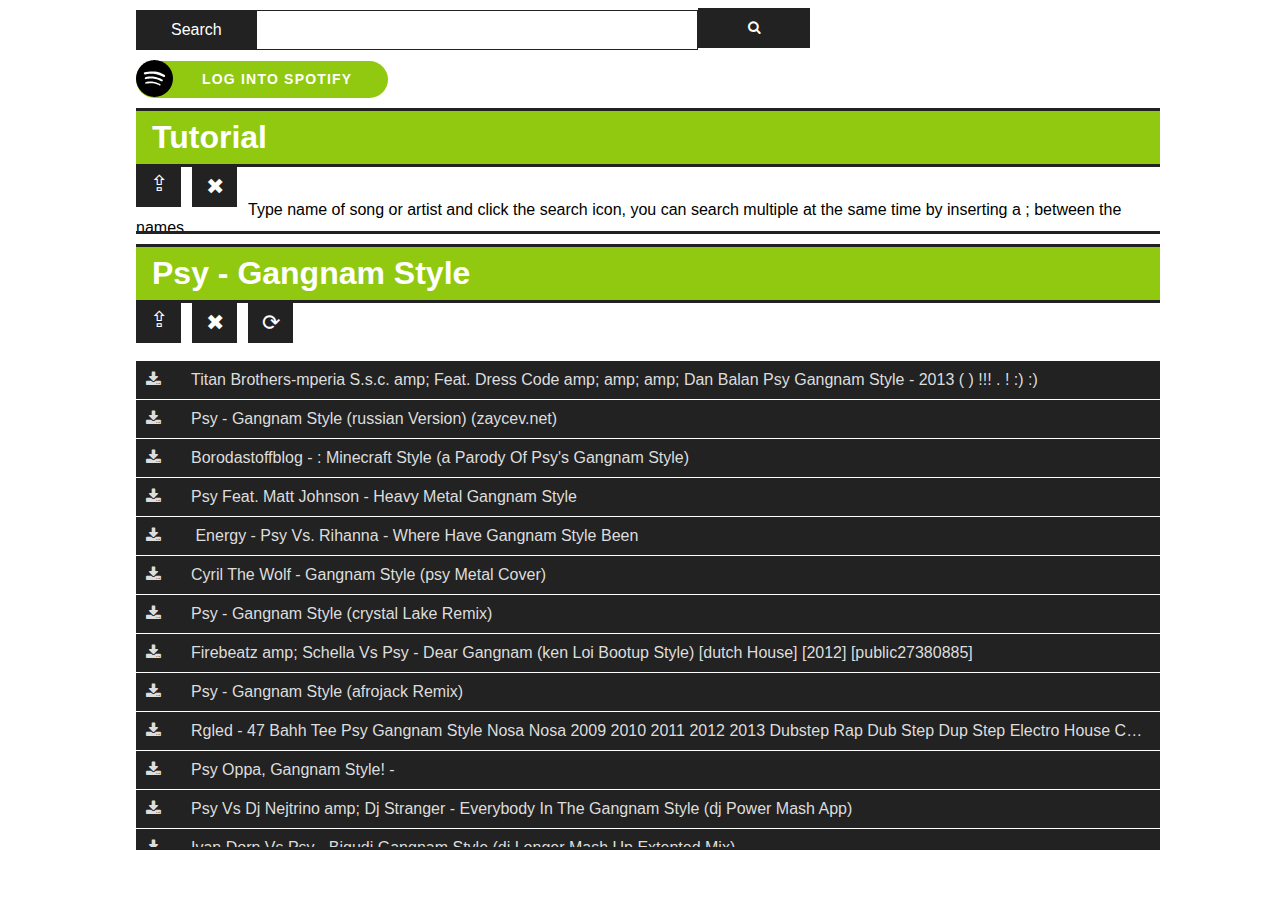
==== web/index.html @ 847aec2c "Testing 2" ====
<!DOCTYPE html>
<html>
<head>
	<meta charset="utf-8">
	<title></title>
	<link rel="stylesheet" type="text/css" href="main.css">
	<link rel="stylesheet" href="https://maxcdn.bootstrapcdn.com/font-awesome/4.5.0/css/font-awesome.min.css">
	<script type="text/javascript" src="https://code.jquery.com/jquery-2.2.0.min.js"></script>
	<script type="text/javascript" src="userDataSnippet.js"></script>
	<script type="text/javascript">
		function getData(form) {
			var songs = $('#searchInput').val().split(';');
			for(var i in songs) {
				if(!songs[i]) continue;
				var song = songs[i].replace(/[\s\.\&]/g,'_').toLowerCase();
				// var link = 'http://mp3clan.de/mp3/' + song + '.html';
				var page = 0;
				// console.log('GET FROM', link);
				$.post('getLinks.php',
					{
						query : song,
						page : page
					},
					function (result) {
						window.result = result;
						result = result.replace(/<\/h1>/, '</h1><button class="sectionControlls" onclick="$(\'.songsWrapper\').scrollTop(0);$(this).parent().toggleClass(\'minimized\');$(this).toggleClass(\'rot180\');"><span style="position: relative; top: -3px;">&#x21EA;</span></button>'+
															   '<button class="sectionControlls" onclick="$(this).parent().toggleClass(\'deleting\').fadeOut(1200, function (param){$(this).remove()})">&#x2716;</button>'+
															   '<button class="sectionControlls" onclick="reloadData(this, \''+song+'\')">&#x27F3;</button>'+
															   '<span class="clearfix"></span>')
										.replace(/(<a href=".*?">)/g, '$1<span class="fa fa-download"></span>')
										.replace(/amp;/g, '&');
						var element = '<div class="songsWrapper">' + result + '</div>';
						var index = crossref(result, $(element));
						element = $(element);
						element.find('a:eq('+index+')').css({
							backgroundColor: '#c41d1d'
						});
						$('#links').append(element);
						console.log('done');
						console.log(result);
					}
				);
			}
			return false;
		}
		function reloadData (element, song) {
			song = element.parentNode.getElementsByTagName('h1')[0].innerHTML;
			$.post('getLinks.php',
				{
					query : song,
					page : 0
				},
				function (result) {
					result = result.replace(/<\/h1>/, '</h1><button class="sectionControlls" onclick="$(\'.songsWrapper\').scrollTop(0);$(this).parent().toggleClass(\'minimized\');$(this).toggleClass(\'rot180\');"><span style="position: relative; top: -3px;">&#x21EA;</span></button>'+
														   '<button class="sectionControlls" onclick="$(this).parent().toggleClass(\'deleting\').fadeOut(1200, function (param){$(this).remove()})">&#x2716;</button>'+
														   '<button class="sectionControlls" onclick="reloadData(this, \''+song+'\')">&#x27F3;</button>'+
														   '<span class="clearfix"></span>')
									.replace(/(<a href=".*?">)/g, '$1<span class="fa fa-download"></span>')
									.replace(/amp;/g, '&');
					element = element.parentNode;
					$(element).html(result);

					var index = crossref(result, $(element).html());
					$(element).find('a:eq('+index+')').css({
						backgroundColor: '#c41d1d'
					});
					console.log('done');
					console.log(result);
				}
			);
		}

		function crossref(html, jElement) {
			var words = html.match(/<h1.*?">(.*?)<\/h1>/)[1].match(/\w+/g),
				links = html.match(/<a href=".*?<\/a>/g);
			var highest = {
				index : -1,
				value : -Infinity
			};
			for(var i in links) {
				var ref = links[i].match(/<a.*?">(.+?)<\/a>/)[1].match(/\w+/g);
				var count = 0;
				for(var j in words) {
					for(var k in ref) {
						count += words[j].toLowerCase() == ref[k].toLowerCase() ? 1 : -1;
					}
				}
				if(count > highest.value) {
					highest = {
						index : i,
						value : count
					}
				}
				console.log('Index ',i,'is',count);
			}
			console.log('Best : ', highest);
			return highest.index;
		}
		// FIRST SEARCH http://mp3clan.de/mp3_source.php?ser=eminem&page=0
		// SECOND SEARCH http://mp3clan.de/mp3_s2.php?ser=eminem&page=0
	</script>
</head>
<body>
	<section class="container">
		<form onsubmit="return getData(this)" method="get" accept-charset="utf-8">
			<div class="searchCombo">
				<span>Search</span>
				<input type="text" id="searchInput" class="search">
				<button type="submit"><span class="fa fa-search"></span></button>
			</div>
		</form>

		<button class="spotify" onclick="logMeIn()"><span><img src="spotify.svg"></span>LOG INTO SPOTIFY</button>
		<div>
			<ul class="spotifyPlaylists" style="display: none">
			</ul>
		</div>
		<div id="links">
			<div class="songsWrapper" style="height: 120px">
				<h1>Tutorial</h1>
				<button class="sectionControlls" onclick="$('.songsWrapper').scrollTop(0);$(this).parent().toggleClass('minimized');$(this).toggleClass('rot180');"><span style="position: relative; top: -3px;">&#x21EA;</span></button>
				<button class="sectionControlls" onclick="$(this).parent().toggleClass('deleting').fadeOut(1200, function (param){$(this).remove()})">&#x2716;</button><br/>
				<p>Type name of song or artist and click the search icon, you can search multiple at the same time by inserting a ; between the names</p>
			</div>
			<div class="songsWrapper"><h1 contenteditable="true">psy - gangnam style</h1><button class="sectionControlls" onclick="$('.songsWrapper').scrollTop(0);$(this).parent().toggleClass('minimized');$(this).toggleClass('rot180');"><span style="position: relative; top: -3px;">⇪</span></button><button class="sectionControlls" onclick="$(this).parent().toggleClass('deleting').fadeOut(1200, function (param){$(this).remove()})">✖</button><button class="sectionControlls" onclick="reloadData(this, 'psy_-_gangnam_style')">⟳</button><span class="clearfix"></span><br><a href="http://mp3clan.de/dl.php?type=get&amp;s=a8fab32e40bc84f58489050f7bd407d1&amp;tid=-56222501_217276460&amp;name=Titan_Brothers-mperia_S.s.c.____amp;___Feat._Dress_Code_______amp;______amp;____amp;__Dan_Balan_____Psy_Gangnam_Style_-___2013_(___)_____!!!_____.___!_____:)_:)"><span class="fa fa-download"></span>Titan Brothers-mperia S.s.c.    amp;   Feat. Dress Code       amp;      amp;    amp;  Dan Balan     Psy Gangnam Style -   2013 (   )     !!!     .   !     :) :)</a><a href="http://mp3clan.de/dl.php?type=get&amp;s=a8fab32e40bc84f58489050f7bd407d1&amp;tid=85980829_173368010&amp;name=Psy_-_Gangnam_Style_(russian_Version)_(zaycev.net)"><span class="fa fa-download"></span>Psy - Gangnam Style (russian Version) (zaycev.net)</a><a href="http://mp3clan.de/dl.php?type=get&amp;s=a8fab32e40bc84f58489050f7bd407d1&amp;tid=-25719102_180508401&amp;name=Borodastoffblog_-_:_Minecraft_Style_(a_Parody_Of_Psy's_Gangnam_Style)"><span class="fa fa-download"></span>Borodastoffblog - : Minecraft Style (a Parody Of Psy's Gangnam Style)</a><a href="http://mp3clan.de/dl.php?type=get&amp;s=a8fab32e40bc84f58489050f7bd407d1&amp;tid=-38793584_173005160&amp;name=Psy_Feat._Matt_Johnson_-_Heavy_Metal_Gangnam_Style"><span class="fa fa-download"></span>Psy Feat. Matt Johnson - Heavy Metal Gangnam Style</a><a href="http://mp3clan.de/dl.php?type=get&amp;s=a8fab32e40bc84f58489050f7bd407d1&amp;tid=-9693056_175958563&amp;name=_Energy_-_Psy_Vs._Rihanna_-_Where_Have_Gangnam_Style_Been_"><span class="fa fa-download"></span> Energy - Psy Vs. Rihanna - Where Have Gangnam Style Been </a><a href="http://mp3clan.de/dl.php?type=get&amp;s=a8fab32e40bc84f58489050f7bd407d1&amp;tid=3605665_163131126&amp;name=Cyril_The_Wolf_-_Gangnam_Style_(psy_Metal_Cover)"><span class="fa fa-download"></span>Cyril The Wolf - Gangnam Style (psy Metal Cover)</a><a href="http://mp3clan.de/dl.php?type=get&amp;s=a8fab32e40bc84f58489050f7bd407d1&amp;tid=441352_163251818&amp;name=Psy_-_Gangnam_Style_(crystal_Lake_Remix)"><span class="fa fa-download"></span>Psy - Gangnam Style (crystal Lake Remix)</a><a href="http://mp3clan.de/dl.php?type=get&amp;s=a8fab32e40bc84f58489050f7bd407d1&amp;tid=-27380885_167493015&amp;name=Firebeatz_amp;_Schella_Vs_Psy__-_Dear_Gangnam_(ken_Loi_Bootup_Style)_[dutch_House]_[2012]_[public27380885]"><span class="fa fa-download"></span>Firebeatz amp; Schella Vs Psy  - Dear Gangnam (ken Loi Bootup Style) [dutch House] [2012] [public27380885]</a><a href="http://mp3clan.de/dl.php?type=get&amp;s=a8fab32e40bc84f58489050f7bd407d1&amp;tid=14972788_194297506&amp;name=Psy_-_Gangnam_Style_(afrojack_Remix)"><span class="fa fa-download"></span>Psy - Gangnam Style (afrojack Remix)</a><a href="http://mp3clan.de/dl.php?type=get&amp;s=a8fab32e40bc84f58489050f7bd407d1&amp;tid=-47442238_200954492&amp;name=Rgled_-___________47_Bahh_Tee_Psy_Gangnam_Style_Nosa_Nosa__2009_2010_2011_2012_2013_Dubstep_Rap_Dub_Step_Dup_Step_____Electro_House_Complextro____Guf__-47__Bahh_Tee_"><span class="fa fa-download"></span>Rgled -           47 Bahh Tee Psy Gangnam Style Nosa Nosa  2009 2010 2011 2012 2013 Dubstep Rap Dub Step Dup Step     Electro House Complextro    Guf  -47  Bahh Tee </a><a href="http://mp3clan.de/dl.php?type=get&amp;s=a8fab32e40bc84f58489050f7bd407d1&amp;tid=109507850_171925524&amp;name=Psy__Oppa,_Gangnam_Style!_-__"><span class="fa fa-download"></span>Psy  Oppa, Gangnam Style! -  </a><a href="http://mp3clan.de/dl.php?type=get&amp;s=a8fab32e40bc84f58489050f7bd407d1&amp;tid=26456083_169050893&amp;name=Psy_Vs_Dj_Nejtrino_amp;_Dj_Stranger_-_Everybody_In_The_Gangnam_Style_(dj_Power_Mash_App)"><span class="fa fa-download"></span>Psy Vs Dj Nejtrino amp; Dj Stranger - Everybody In The Gangnam Style (dj Power Mash App)</a><a href="http://mp3clan.de/dl.php?type=get&amp;s=a8fab32e40bc84f58489050f7bd407d1&amp;tid=20733302_177593145&amp;name=Ivan_Dorn_Vs_Psy_-__Bigudi_Gangnam_Style_(dj_Longer_Mash_Up_Extented_Mix)"><span class="fa fa-download"></span>Ivan Dorn Vs Psy -  Bigudi Gangnam Style (dj Longer Mash Up Extented Mix)</a><a href="http://mp3clan.de/dl.php?type=get&amp;s=a8fab32e40bc84f58489050f7bd407d1&amp;tid=25730434_172422428&amp;name=David_Guetta__Psy_-_Love_Is_Gangnam_Style_(dj_Khatsukoff_Mush_Up_2012)"><span class="fa fa-download"></span>David Guetta  Psy - Love Is Gangnam Style (dj Khatsukoff Mush Up 2012)</a><a href="http://mp3clan.de/dl.php?type=get&amp;s=a8fab32e40bc84f58489050f7bd407d1&amp;tid=163614_168147024&amp;name=Buchatsky_amp;_Vasilkov_-_Jewish_Style_|_Official_Parody_To_Gangnam_Style_(psy)"><span class="fa fa-download"></span>Buchatsky amp; Vasilkov - Jewish Style | Official Parody To Gangnam Style (psy)</a><a href="http://mp3clan.de/dl.php?type=get&amp;s=a8fab32e40bc84f58489050f7bd407d1&amp;tid=-9693056_169895526&amp;name=_Energy_-_Psy_-_Gangnam_Style_(chris_Parker_Rmx)"><span class="fa fa-download"></span> Energy - Psy - Gangnam Style (chris Parker Rmx)</a><a href="http://mp3clan.de/dl.php?type=get&amp;s=a8fab32e40bc84f58489050f7bd407d1&amp;tid=451674_189633865&amp;name=Jayesslee_-_Gangnam_Style_-_Psy_(cover)"><span class="fa fa-download"></span>Jayesslee - Gangnam Style - Psy (cover)</a><a href="http://mp3clan.de/dl.php?type=get&amp;s=a8fab32e40bc84f58489050f7bd407d1&amp;tid=180553748_171956099&amp;name=Psy_-_Gangnam_Style_(dj_Grushevski__Misha_Zam_Bootleg_Radio_Edit)"><span class="fa fa-download"></span>Psy - Gangnam Style (dj Grushevski  Misha Zam Bootleg Radio Edit)</a><a href="http://mp3clan.de/dl.php?type=get&amp;s=a8fab32e40bc84f58489050f7bd407d1&amp;tid=8415704_170540948&amp;name=Dj_Antonio_Vs_Psy_-_Gangnam_Fire_Style_(extended_Mix)_Kharkov_Night"><span class="fa fa-download"></span>Dj Antonio Vs Psy - Gangnam Fire Style (extended Mix) Kharkov Night</a><a href="http://mp3clan.de/dl.php?type=get&amp;s=a8fab32e40bc84f58489050f7bd407d1&amp;tid=7354544_219818938&amp;name=__-_Psy_Gangnam_Style_Cover"><span class="fa fa-download"></span>  - Psy Gangnam Style Cover</a><a href="http://mp3clan.de/dl.php?type=get&amp;s=a8fab32e40bc84f58489050f7bd407d1&amp;tid=-45553868_178554133&amp;name=Psy_-_Oppa,gangnam_Style!(_)_!!!" style="background-color: rgb(196, 29, 29);"><span class="fa fa-download"></span>Psy - Oppa,gangnam Style!( ) !!!</a><a href="http://mp3clan.de/dl.php?type=get&amp;s=a8fab32e40bc84f58489050f7bd407d1&amp;tid=-23138673_167857203&amp;name=Caladrius_-_Caladrius_Style_(psy_-_Gangnam_Style_Cover)_(post-hardcore.ru)"><span class="fa fa-download"></span>Caladrius - Caladrius Style (psy - Gangnam Style Cover) (post-hardcore.ru)</a><a href="http://mp3clan.de/dl.php?type=get&amp;s=a8fab32e40bc84f58489050f7bd407d1&amp;tid=-24601277_193729593&amp;name=Psy_-_Gangnam_Style_(diplo_Remix)_(feat._Tyga_amp;_2_Chainz)"><span class="fa fa-download"></span>Psy - Gangnam Style (diplo Remix) (feat. Tyga amp; 2 Chainz)</a><a href="http://mp3clan.de/dl.php?type=get&amp;s=a8fab32e40bc84f58489050f7bd407d1&amp;tid=13298266_175835019&amp;name=K.rozhkov_-_Gangnam_Style(feat._Insane_Corpse)(psy_Cover)"><span class="fa fa-download"></span>K.rozhkov - Gangnam Style(feat. Insane Corpse)(psy Cover)</a><a href="http://mp3clan.de/dl.php?type=get&amp;s=a8fab32e40bc84f58489050f7bd407d1&amp;tid=3056294_169889849&amp;name=Psy_-_Gangnam_Style_(heretics_Darkness_Edit)"><span class="fa fa-download"></span>Psy - Gangnam Style (heretics Darkness Edit)</a><a href="http://mp3clan.de/dl.php?type=get&amp;s=a8fab32e40bc84f58489050f7bd407d1&amp;tid=14972788_165806960&amp;name=Psy_-_Gangnam_Style_(noc.v_Remix)"><span class="fa fa-download"></span>Psy - Gangnam Style (noc.v Remix)</a><a href="http://mp3clan.de/dl.php?type=get&amp;s=a8fab32e40bc84f58489050f7bd407d1&amp;tid=-32661799_172338535&amp;name=Psy_-_Gangnam_Style_(destan_Lee_Remix)"><span class="fa fa-download"></span>Psy - Gangnam Style (destan Lee Remix)</a><a href="http://mp3clan.de/dl.php?type=get&amp;s=a8fab32e40bc84f58489050f7bd407d1&amp;tid=-9693056_177625693&amp;name=Black2white_Vs._Psy_-_Gangnam_Style"><span class="fa fa-download"></span>Black2white Vs. Psy - Gangnam Style</a><a href="http://mp3clan.de/dl.php?type=get&amp;s=a8fab32e40bc84f58489050f7bd407d1&amp;tid=10279503_169676126&amp;name=Psy_-_Gangnam_Style_(ximio_Remix)"><span class="fa fa-download"></span>Psy - Gangnam Style (ximio Remix)</a></div>
		</div>
		<!-- auto download <iframe src="link"></iframe> -->
	</section>
</body>
</html>
---- web/main.css ----
html, body {
	width: 100%;
}

body * {
	font-family: Tahoma,Verdana,Segoe,sans-serif;
}

textarea, input, button { outline: none; }

ul {
	list-style: none;
	margin: -28px 50px 15px 50px;
	padding: 19px 0px 0px 0px;
	background-color: black;
	width: 510px;
	max-height: 300px;
	overflow: scroll;
}

ul li {
	border-bottom: 1px solid gray;
	padding: 16px 40px;
	color: white;
	cursor: pointer;
}

.container {
	width: 80%;
	min-width: 671px;
	margin: auto;
}

#links a{
	/*display: inline-block;*/
	color: #ddd;
	display: block;
	font-style: none;
	overflow: hidden;
	padding: 10px;
	margin-bottom: 1px;
	text-decoration: none;
	text-overflow: ellipsis;
	white-space: nowrap;
}

.searchCombo span{
	background-color: #222;
	color: white;
	display: inline-block;
	height: 30px;
	line-height: 30px;
	padding: 5px 35px;
}
.searchCombo input {
    border: 1px solid #222;
    height: 28px;
    padding: 5px 15px;
    left: -5px;
    width: 410px;
    font-size: 1.4em;
    line-height: 0px;
    position: relative;
    top: 2px;
    margin-right: -10px;
}
.searchCombo button {
	background-color: #222;
	color: white;
	display: inline-block;
	height: 40px;
	line-height: 35px;
	padding: 0px 15px;
	border: none;
	position: relative;
	top: -3px;
	cursor: pointer;
}
.songsWrapper {
	border-top: 3px solid #222;
	border-bottom: 3px solid #222;
	overflow: scroll;
	overflow-x: hidden;
	transition: height .7s ease-in-out;
	height: 600px;
	margin-bottom: 10px;
}
.songsWrapper h1 {
	display: inline-block;
	margin: 0px;
	padding: 8px 16px;
	text-transform: capitalize;
	border: none;
	border-bottom: 3px solid #222;
	font-size: 2em;
	width: 100%;
	background-color: #91C910;
	color: white;
}
.songsWrapper a {
	background-color: #222;
	color: white;
}
.songsWrapper a span {
	margin-right: 30px;
}


.sectionControlls {
	background-color: #222;
	/* border-radius: 50%; */
	border: none;
	color: white;
	font-size: 22px;
	margin: 0px 11px 0px 0px;
	height: 40px;
	width: 45px;
	transition: transform .4s ease-in-out;
	border-bottom-left-radius: 0%;
	border-bottom-right-radius: 0%;
	float: left;
}

.minimized {
	height: 98px;
	overflow: hidden;
}
.rot180 {
	transform: rotateZ(180deg);
}
.deleting {
	height: 0px;
}


.spotify span {
	display: inline-block;
	width: 10px;
	height: 10px;
	overflow: visible;
	position: relative;
	top: -14px;
	left: -61px;
}
.spotify img {
	height: 37px;
	position: absolute;
}
.spotify {
	position: relative;
	z-index: 10;
	-webkit-transition: background-color .15s ease,border-color .15s ease,color .15s ease;
	-webkit-user-select: none;
	background-color: #91c910;
	background-image: none;
	border-radius: 500px;
	border-width: 0;
	border: 1px solid transparent;
	color: #FFF;
	cursor: pointer;
	display: inline-block;
	font-size: 14px;
	font-weight: 600;
	letter-spacing: 1.2px;
	line-height: 1.5;
	margin: 10px 10px 10px 0px;
	padding: 7px 35px 7px 55px;
	text-align: center;
	text-transform: uppercase;
	touch-action: manipulation;
	transition: background-color .15s ease,border-color .15s ease,color .15s ease;
	user-select: none;
	vertical-align: middle;
	white-space: normal;
}

.clearfix {
  clear: both;
  display: block;
  overflow: auto;
  zoom: 1;
}
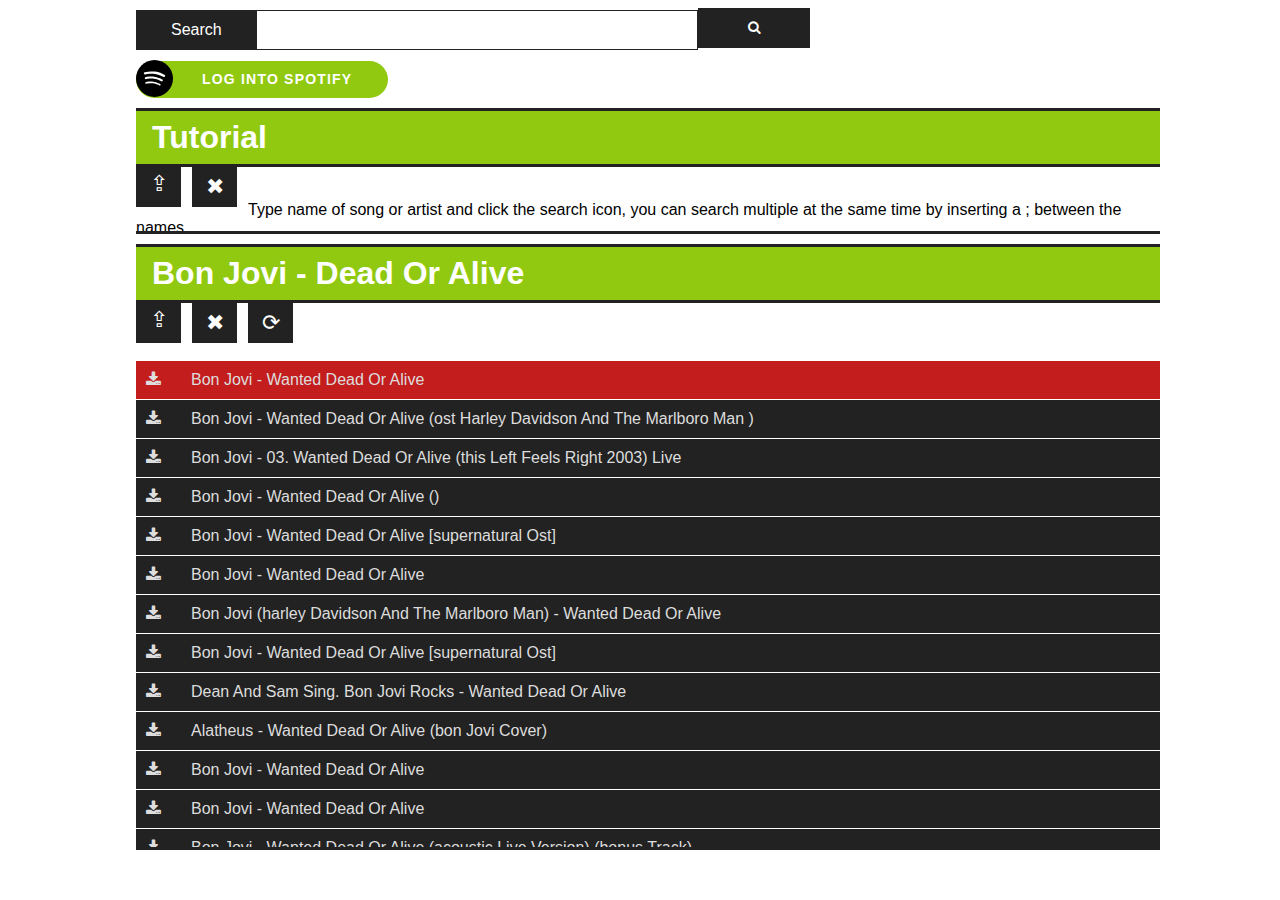
==== commit 9516fb46: "Stable" ====
--- a/web/index.html
+++ b/web/index.html
@@ -122,7 +122,7 @@
 				<button class="sectionControlls" onclick="$(this).parent().toggleClass('deleting').fadeOut(1200, function (param){$(this).remove()})">&#x2716;</button><br/>
 				<p>Type name of song or artist and click the search icon, you can search multiple at the same time by inserting a ; between the names</p>
 			</div>
-			<div class="songsWrapper"><h1 contenteditable="true">psy - gangnam style</h1><button class="sectionControlls" onclick="$('.songsWrapper').scrollTop(0);$(this).parent().toggleClass('minimized');$(this).toggleClass('rot180');"><span style="position: relative; top: -3px;">⇪</span></button><button class="sectionControlls" onclick="$(this).parent().toggleClass('deleting').fadeOut(1200, function (param){$(this).remove()})">✖</button><button class="sectionControlls" onclick="reloadData(this, 'psy_-_gangnam_style')">⟳</button><span class="clearfix"></span><br><a href="http://mp3clan.de/dl.php?type=get&amp;s=a8fab32e40bc84f58489050f7bd407d1&amp;tid=-56222501_217276460&amp;name=Titan_Brothers-mperia_S.s.c.____amp;___Feat._Dress_Code_______amp;______amp;____amp;__Dan_Balan_____Psy_Gangnam_Style_-___2013_(___)_____!!!_____.___!_____:)_:)"><span class="fa fa-download"></span>Titan Brothers-mperia S.s.c.    amp;   Feat. Dress Code       amp;      amp;    amp;  Dan Balan     Psy Gangnam Style -   2013 (   )     !!!     .   !     :) :)</a><a href="http://mp3clan.de/dl.php?type=get&amp;s=a8fab32e40bc84f58489050f7bd407d1&amp;tid=85980829_173368010&amp;name=Psy_-_Gangnam_Style_(russian_Version)_(zaycev.net)"><span class="fa fa-download"></span>Psy - Gangnam Style (russian Version) (zaycev.net)</a><a href="http://mp3clan.de/dl.php?type=get&amp;s=a8fab32e40bc84f58489050f7bd407d1&amp;tid=-25719102_180508401&amp;name=Borodastoffblog_-_:_Minecraft_Style_(a_Parody_Of_Psy's_Gangnam_Style)"><span class="fa fa-download"></span>Borodastoffblog - : Minecraft Style (a Parody Of Psy's Gangnam Style)</a><a href="http://mp3clan.de/dl.php?type=get&amp;s=a8fab32e40bc84f58489050f7bd407d1&amp;tid=-38793584_173005160&amp;name=Psy_Feat._Matt_Johnson_-_Heavy_Metal_Gangnam_Style"><span class="fa fa-download"></span>Psy Feat. Matt Johnson - Heavy Metal Gangnam Style</a><a href="http://mp3clan.de/dl.php?type=get&amp;s=a8fab32e40bc84f58489050f7bd407d1&amp;tid=-9693056_175958563&amp;name=_Energy_-_Psy_Vs._Rihanna_-_Where_Have_Gangnam_Style_Been_"><span class="fa fa-download"></span> Energy - Psy Vs. Rihanna - Where Have Gangnam Style Been </a><a href="http://mp3clan.de/dl.php?type=get&amp;s=a8fab32e40bc84f58489050f7bd407d1&amp;tid=3605665_163131126&amp;name=Cyril_The_Wolf_-_Gangnam_Style_(psy_Metal_Cover)"><span class="fa fa-download"></span>Cyril The Wolf - Gangnam Style (psy Metal Cover)</a><a href="http://mp3clan.de/dl.php?type=get&amp;s=a8fab32e40bc84f58489050f7bd407d1&amp;tid=441352_163251818&amp;name=Psy_-_Gangnam_Style_(crystal_Lake_Remix)"><span class="fa fa-download"></span>Psy - Gangnam Style (crystal Lake Remix)</a><a href="http://mp3clan.de/dl.php?type=get&amp;s=a8fab32e40bc84f58489050f7bd407d1&amp;tid=-27380885_167493015&amp;name=Firebeatz_amp;_Schella_Vs_Psy__-_Dear_Gangnam_(ken_Loi_Bootup_Style)_[dutch_House]_[2012]_[public27380885]"><span class="fa fa-download"></span>Firebeatz amp; Schella Vs Psy  - Dear Gangnam (ken Loi Bootup Style) [dutch House] [2012] [public27380885]</a><a href="http://mp3clan.de/dl.php?type=get&amp;s=a8fab32e40bc84f58489050f7bd407d1&amp;tid=14972788_194297506&amp;name=Psy_-_Gangnam_Style_(afrojack_Remix)"><span class="fa fa-download"></span>Psy - Gangnam Style (afrojack Remix)</a><a href="http://mp3clan.de/dl.php?type=get&amp;s=a8fab32e40bc84f58489050f7bd407d1&amp;tid=-47442238_200954492&amp;name=Rgled_-___________47_Bahh_Tee_Psy_Gangnam_Style_Nosa_Nosa__2009_2010_2011_2012_2013_Dubstep_Rap_Dub_Step_Dup_Step_____Electro_House_Complextro____Guf__-47__Bahh_Tee_"><span class="fa fa-download"></span>Rgled -           47 Bahh Tee Psy Gangnam Style Nosa Nosa  2009 2010 2011 2012 2013 Dubstep Rap Dub Step Dup Step     Electro House Complextro    Guf  -47  Bahh Tee </a><a href="http://mp3clan.de/dl.php?type=get&amp;s=a8fab32e40bc84f58489050f7bd407d1&amp;tid=109507850_171925524&amp;name=Psy__Oppa,_Gangnam_Style!_-__"><span class="fa fa-download"></span>Psy  Oppa, Gangnam Style! -  </a><a href="http://mp3clan.de/dl.php?type=get&amp;s=a8fab32e40bc84f58489050f7bd407d1&amp;tid=26456083_169050893&amp;name=Psy_Vs_Dj_Nejtrino_amp;_Dj_Stranger_-_Everybody_In_The_Gangnam_Style_(dj_Power_Mash_App)"><span class="fa fa-download"></span>Psy Vs Dj Nejtrino amp; Dj Stranger - Everybody In The Gangnam Style (dj Power Mash App)</a><a href="http://mp3clan.de/dl.php?type=get&amp;s=a8fab32e40bc84f58489050f7bd407d1&amp;tid=20733302_177593145&amp;name=Ivan_Dorn_Vs_Psy_-__Bigudi_Gangnam_Style_(dj_Longer_Mash_Up_Extented_Mix)"><span class="fa fa-download"></span>Ivan Dorn Vs Psy -  Bigudi Gangnam Style (dj Longer Mash Up Extented Mix)</a><a href="http://mp3clan.de/dl.php?type=get&amp;s=a8fab32e40bc84f58489050f7bd407d1&amp;tid=25730434_172422428&amp;name=David_Guetta__Psy_-_Love_Is_Gangnam_Style_(dj_Khatsukoff_Mush_Up_2012)"><span class="fa fa-download"></span>David Guetta  Psy - Love Is Gangnam Style (dj Khatsukoff Mush Up 2012)</a><a href="http://mp3clan.de/dl.php?type=get&amp;s=a8fab32e40bc84f58489050f7bd407d1&amp;tid=163614_168147024&amp;name=Buchatsky_amp;_Vasilkov_-_Jewish_Style_|_Official_Parody_To_Gangnam_Style_(psy)"><span class="fa fa-download"></span>Buchatsky amp; Vasilkov - Jewish Style | Official Parody To Gangnam Style (psy)</a><a href="http://mp3clan.de/dl.php?type=get&amp;s=a8fab32e40bc84f58489050f7bd407d1&amp;tid=-9693056_169895526&amp;name=_Energy_-_Psy_-_Gangnam_Style_(chris_Parker_Rmx)"><span class="fa fa-download"></span> Energy - Psy - Gangnam Style (chris Parker Rmx)</a><a href="http://mp3clan.de/dl.php?type=get&amp;s=a8fab32e40bc84f58489050f7bd407d1&amp;tid=451674_189633865&amp;name=Jayesslee_-_Gangnam_Style_-_Psy_(cover)"><span class="fa fa-download"></span>Jayesslee - Gangnam Style - Psy (cover)</a><a href="http://mp3clan.de/dl.php?type=get&amp;s=a8fab32e40bc84f58489050f7bd407d1&amp;tid=180553748_171956099&amp;name=Psy_-_Gangnam_Style_(dj_Grushevski__Misha_Zam_Bootleg_Radio_Edit)"><span class="fa fa-download"></span>Psy - Gangnam Style (dj Grushevski  Misha Zam Bootleg Radio Edit)</a><a href="http://mp3clan.de/dl.php?type=get&amp;s=a8fab32e40bc84f58489050f7bd407d1&amp;tid=8415704_170540948&amp;name=Dj_Antonio_Vs_Psy_-_Gangnam_Fire_Style_(extended_Mix)_Kharkov_Night"><span class="fa fa-download"></span>Dj Antonio Vs Psy - Gangnam Fire Style (extended Mix) Kharkov Night</a><a href="http://mp3clan.de/dl.php?type=get&amp;s=a8fab32e40bc84f58489050f7bd407d1&amp;tid=7354544_219818938&amp;name=__-_Psy_Gangnam_Style_Cover"><span class="fa fa-download"></span>  - Psy Gangnam Style Cover</a><a href="http://mp3clan.de/dl.php?type=get&amp;s=a8fab32e40bc84f58489050f7bd407d1&amp;tid=-45553868_178554133&amp;name=Psy_-_Oppa,gangnam_Style!(_)_!!!" style="background-color: rgb(196, 29, 29);"><span class="fa fa-download"></span>Psy - Oppa,gangnam Style!( ) !!!</a><a href="http://mp3clan.de/dl.php?type=get&amp;s=a8fab32e40bc84f58489050f7bd407d1&amp;tid=-23138673_167857203&amp;name=Caladrius_-_Caladrius_Style_(psy_-_Gangnam_Style_Cover)_(post-hardcore.ru)"><span class="fa fa-download"></span>Caladrius - Caladrius Style (psy - Gangnam Style Cover) (post-hardcore.ru)</a><a href="http://mp3clan.de/dl.php?type=get&amp;s=a8fab32e40bc84f58489050f7bd407d1&amp;tid=-24601277_193729593&amp;name=Psy_-_Gangnam_Style_(diplo_Remix)_(feat._Tyga_amp;_2_Chainz)"><span class="fa fa-download"></span>Psy - Gangnam Style (diplo Remix) (feat. Tyga amp; 2 Chainz)</a><a href="http://mp3clan.de/dl.php?type=get&amp;s=a8fab32e40bc84f58489050f7bd407d1&amp;tid=13298266_175835019&amp;name=K.rozhkov_-_Gangnam_Style(feat._Insane_Corpse)(psy_Cover)"><span class="fa fa-download"></span>K.rozhkov - Gangnam Style(feat. Insane Corpse)(psy Cover)</a><a href="http://mp3clan.de/dl.php?type=get&amp;s=a8fab32e40bc84f58489050f7bd407d1&amp;tid=3056294_169889849&amp;name=Psy_-_Gangnam_Style_(heretics_Darkness_Edit)"><span class="fa fa-download"></span>Psy - Gangnam Style (heretics Darkness Edit)</a><a href="http://mp3clan.de/dl.php?type=get&amp;s=a8fab32e40bc84f58489050f7bd407d1&amp;tid=14972788_165806960&amp;name=Psy_-_Gangnam_Style_(noc.v_Remix)"><span class="fa fa-download"></span>Psy - Gangnam Style (noc.v Remix)</a><a href="http://mp3clan.de/dl.php?type=get&amp;s=a8fab32e40bc84f58489050f7bd407d1&amp;tid=-32661799_172338535&amp;name=Psy_-_Gangnam_Style_(destan_Lee_Remix)"><span class="fa fa-download"></span>Psy - Gangnam Style (destan Lee Remix)</a><a href="http://mp3clan.de/dl.php?type=get&amp;s=a8fab32e40bc84f58489050f7bd407d1&amp;tid=-9693056_177625693&amp;name=Black2white_Vs._Psy_-_Gangnam_Style"><span class="fa fa-download"></span>Black2white Vs. Psy - Gangnam Style</a><a href="http://mp3clan.de/dl.php?type=get&amp;s=a8fab32e40bc84f58489050f7bd407d1&amp;tid=10279503_169676126&amp;name=Psy_-_Gangnam_Style_(ximio_Remix)"><span class="fa fa-download"></span>Psy - Gangnam Style (ximio Remix)</a></div>
+			<div class="songsWrapper"><h1 contenteditable="true">bon jovi - dead or alive</h1><button class="sectionControlls" onclick="$('.songsWrapper').scrollTop(0);$(this).parent().toggleClass('minimized');$(this).toggleClass('rot180');"><span style="position: relative; top: -3px;">⇪</span></button><button class="sectionControlls" onclick="$(this).parent().toggleClass('deleting').fadeOut(1200, function (param){$(this).remove()})">✖</button><button class="sectionControlls" onclick="reloadData(this, 'bon_jovi_-_dead_or_alive')">⟳</button><span class="clearfix"></span><br><a href="http://mp3clan.de/dl.php?type=get&amp;s=a8fab32e40bc84f58489050f7bd407d1&amp;tid=59163378_88629898&amp;name=Bon_Jovi_-_Wanted_Dead_Or_Alive" style="background-color: rgb(196, 29, 29);"><span class="fa fa-download"></span>Bon Jovi - Wanted Dead Or Alive</a><a href="http://mp3clan.de/dl.php?type=get&amp;s=a8fab32e40bc84f58489050f7bd407d1&amp;tid=46372322_100189260&amp;name=Bon_Jovi_-_Wanted_Dead_Or_Alive_(ost_Harley_Davidson_And_The_Marlboro_Man_____)"><span class="fa fa-download"></span>Bon Jovi - Wanted Dead Or Alive (ost Harley Davidson And The Marlboro Man     )</a><a href="http://mp3clan.de/dl.php?type=get&amp;s=a8fab32e40bc84f58489050f7bd407d1&amp;tid=59985207_81404107&amp;name=Bon_Jovi_-_03._Wanted_Dead_Or_Alive_(this_Left_Feels_Right_2003)_Live"><span class="fa fa-download"></span>Bon Jovi - 03. Wanted Dead Or Alive (this Left Feels Right 2003) Live</a><a href="http://mp3clan.de/dl.php?type=get&amp;s=a8fab32e40bc84f58489050f7bd407d1&amp;tid=9494739_116532210&amp;name=Bon_Jovi_-_Wanted_Dead_Or_Alive_()"><span class="fa fa-download"></span>Bon Jovi - Wanted Dead Or Alive ()</a><a href="http://mp3clan.de/dl.php?type=get&amp;s=a8fab32e40bc84f58489050f7bd407d1&amp;tid=9719491_134325224&amp;name=Bon_Jovi_-_Wanted_Dead_Or_Alive_[supernatural_Ost]"><span class="fa fa-download"></span>Bon Jovi - Wanted Dead Or Alive [supernatural Ost]</a><a href="http://mp3clan.de/dl.php?type=get&amp;s=a8fab32e40bc84f58489050f7bd407d1&amp;tid=103327440_113914871&amp;name=Bon_Jovi_-_Wanted_Dead_Or_Alive"><span class="fa fa-download"></span>Bon Jovi - Wanted Dead Or Alive</a><a href="http://mp3clan.de/dl.php?type=get&amp;s=a8fab32e40bc84f58489050f7bd407d1&amp;tid=1705105_106379691&amp;name=Bon_Jovi_(harley_Davidson_And_The_Marlboro_Man)_-_Wanted_Dead_Or_Alive"><span class="fa fa-download"></span>Bon Jovi (harley Davidson And The Marlboro Man) - Wanted Dead Or Alive</a><a href="http://mp3clan.de/dl.php?type=get&amp;s=a8fab32e40bc84f58489050f7bd407d1&amp;tid=44063968_100153452&amp;name=Bon_Jovi_-_Wanted_Dead_Or_Alive_[supernatural_Ost]"><span class="fa fa-download"></span>Bon Jovi - Wanted Dead Or Alive [supernatural Ost]</a><a href="http://mp3clan.de/dl.php?type=get&amp;s=a8fab32e40bc84f58489050f7bd407d1&amp;tid=222970315_305600989&amp;name=Dean_And_Sam_Sing._Bon_Jovi_Rocks_-_Wanted_Dead_Or_Alive_"><span class="fa fa-download"></span>Dean And Sam Sing. Bon Jovi Rocks - Wanted Dead Or Alive </a><a href="http://mp3clan.de/dl.php?type=get&amp;s=a8fab32e40bc84f58489050f7bd407d1&amp;tid=5697747_173145846&amp;name=Alatheus_-_Wanted_Dead_Or_Alive_(bon_Jovi_Cover)"><span class="fa fa-download"></span>Alatheus - Wanted Dead Or Alive (bon Jovi Cover)</a><a href="http://mp3clan.de/dl.php?type=get&amp;s=a8fab32e40bc84f58489050f7bd407d1&amp;tid=301576318_385397790&amp;name=Bon_Jovi_-_Wanted_Dead_Or_Alive"><span class="fa fa-download"></span>Bon Jovi - Wanted Dead Or Alive</a><a href="http://mp3clan.de/dl.php?type=get&amp;s=a8fab32e40bc84f58489050f7bd407d1&amp;tid=165748014_213638854&amp;name=Bon_Jovi_-_Wanted_Dead_Or_Alive"><span class="fa fa-download"></span>Bon Jovi - Wanted Dead Or Alive</a><a href="http://mp3clan.de/dl.php?type=get&amp;s=a8fab32e40bc84f58489050f7bd407d1&amp;tid=-19210919_169617858&amp;name=Bon_Jovi_-_Wanted_Dead_Or_Alive_(acoustic_Live_Version)_(bonus_Track)"><span class="fa fa-download"></span>Bon Jovi - Wanted Dead Or Alive (acoustic Live Version) (bonus Track)</a><a href="http://mp3clan.de/dl.php?type=get&amp;s=a8fab32e40bc84f58489050f7bd407d1&amp;tid=-24869343_268144677&amp;name=Smith_&amp;_Myers_-_Dead_Or_Alive_(bon_Jovi)_(acoustic_Cover)"><span class="fa fa-download"></span>Smith &amp; Myers - Dead Or Alive (bon Jovi) (acoustic Cover)</a><a href="http://mp3clan.de/dl.php?type=get&amp;s=a8fab32e40bc84f58489050f7bd407d1&amp;tid=-13911977_68475100&amp;name=Bon_Jovi_-_Wanted_Dead_Or_Alive_(___)"><span class="fa fa-download"></span>Bon Jovi - Wanted Dead Or Alive (   )</a><a href="http://mp3clan.de/dl.php?type=get&amp;s=a8fab32e40bc84f58489050f7bd407d1&amp;tid=156361987_151638426&amp;name=Bon_Jovi_-_Wanted_Dead_Or_Alive_(_____)"><span class="fa fa-download"></span>Bon Jovi - Wanted Dead Or Alive (     )</a><a href="http://mp3clan.de/dl.php?type=get&amp;s=a8fab32e40bc84f58489050f7bd407d1&amp;tid=151820489_268792224&amp;name=Smith_&amp;_Myers_-_Wanted_Dead_Or_Alive_(bon_Jovi_Cover)"><span class="fa fa-download"></span>Smith &amp; Myers - Wanted Dead Or Alive (bon Jovi Cover)</a><a href="http://mp3clan.de/dl.php?type=get&amp;s=a8fab32e40bc84f58489050f7bd407d1&amp;tid=37126138_79861617&amp;name=Bon_Jovi_-_Wanted_Dead_Or_Alive_(ost_Harley_Davidson_And_Cowboy_Marlboro)"><span class="fa fa-download"></span>Bon Jovi - Wanted Dead Or Alive (ost Harley Davidson And Cowboy Marlboro)</a><a href="http://mp3clan.de/dl.php?type=get&amp;s=a8fab32e40bc84f58489050f7bd407d1&amp;tid=7915024_165477279&amp;name=Bon_Jovi_-_Wanted_Dead_Or_Alive_(2003_-_This_Left_Feels_Right)"><span class="fa fa-download"></span>Bon Jovi - Wanted Dead Or Alive (2003 - This Left Feels Right)</a><a href="http://mp3clan.de/dl.php?type=get&amp;s=a8fab32e40bc84f58489050f7bd407d1&amp;tid=1481321_110939558&amp;name=Bon_Jovi_-_Wanted_Dead_Or_Alive_(ver_2)"><span class="fa fa-download"></span>Bon Jovi - Wanted Dead Or Alive (ver 2)</a><a href="http://mp3clan.de/dl.php?type=get&amp;s=a8fab32e40bc84f58489050f7bd407d1&amp;tid=-52050768_200359433&amp;name=Bon_Jovi_-_Wanted_Dead_Or_Alive"><span class="fa fa-download"></span>Bon Jovi - Wanted Dead Or Alive</a><a href="http://mp3clan.de/dl.php?type=get&amp;s=a8fab32e40bc84f58489050f7bd407d1&amp;tid=193867410_181188869&amp;name=Chris_Daugthry_-_Wanted_Dead_Or_Alive_(bon_Jovi)"><span class="fa fa-download"></span>Chris Daugthry - Wanted Dead Or Alive (bon Jovi)</a><a href="http://mp3clan.de/dl.php?type=get&amp;s=a8fab32e40bc84f58489050f7bd407d1&amp;tid=183161363_174131242&amp;name=Bon_Jovi__-_Wanted_Dead_Or_Alive_(cut)"><span class="fa fa-download"></span>Bon Jovi  - Wanted Dead Or Alive (cut)</a><a href="http://mp3clan.de/dl.php?type=get&amp;s=a8fab32e40bc84f58489050f7bd407d1&amp;tid=-39105891_250449515&amp;name=Bon_Jovi_-_Wanted_Dead_Or_Alive_()"><span class="fa fa-download"></span>Bon Jovi - Wanted Dead Or Alive ()</a><a href="http://mp3clan.de/dl.php?type=get&amp;s=a8fab32e40bc84f58489050f7bd407d1&amp;tid=758414_83646559&amp;name=3_Doors_Down_-_Wanted_Dead_Or_Alive_Live_(bon_Jovi_Cover)"><span class="fa fa-download"></span>3 Doors Down - Wanted Dead Or Alive Live (bon Jovi Cover)</a><a href="http://mp3clan.de/dl.php?type=get&amp;s=a8fab32e40bc84f58489050f7bd407d1&amp;tid=172176165_211789773&amp;name=__-_Wanted_Dead_Or_Alive_(bon_Jovi_Cover)"><span class="fa fa-download"></span>  - Wanted Dead Or Alive (bon Jovi Cover)</a><a href="http://mp3clan.de/dl.php?type=get&amp;s=a8fab32e40bc84f58489050f7bd407d1&amp;tid=-11623_158446032&amp;name=Jon_Bon_Jovi_&amp;_Friends_(starland_Ballroom_-_Sayreville_Nj_-_01-27-11)_-_Wanted_Dead_Or_Alive_"><span class="fa fa-download"></span>Jon Bon Jovi &amp; Friends (starland Ballroom - Sayreville Nj - 01-27-11) - Wanted Dead Or Alive </a><a href="http://mp3clan.de/dl.php?type=get&amp;s=a8fab32e40bc84f58489050f7bd407d1&amp;tid=235237556_406871229&amp;name=7th_Heaven_(bon_Jovi_-_Dead_Or_Alive,_Rush,_Loverboy_-_Loving_Every_Minute_Of_It,_Def_Lepard_-_Pour_Some_Sugar_On_Me_Rockof_Ages,_Ac_Dc_,_Aerosmith_-_Sweet_Emotion,_Motley_Crue_-_Shout_Like_A_Devil,_Scorpions_-_The_Zoo,_Whitesnake_-_Still_Of_The_Night,_Me_-_Rock_Medley"><span class="fa fa-download"></span>7th Heaven (bon Jovi - Dead Or Alive, Rush, Loverboy - Loving Every Minute Of It, Def Lepard - Pour Some Sugar On Me Rockof Ages, Ac Dc , Aerosmith - Sweet Emotion, Motley Crue - Shout Like A Devil, Scorpions - The Zoo, Whitesnake - Still Of The Night, Me - Rock Medley</a><a href="http://mp3clan.de/dl.php?type=get&amp;s=a8fab32e40bc84f58489050f7bd407d1&amp;tid=58142457_305650279&amp;name=Bon_Jovi_-_Wanted_Dead_Or_Alive_(live_Moscow_1989)"><span class="fa fa-download"></span>Bon Jovi - Wanted Dead Or Alive (live Moscow 1989)</a><a href="http://mp3clan.de/dl.php?type=get&amp;s=a8fab32e40bc84f58489050f7bd407d1&amp;tid=11354055_299707545&amp;name=Bon_Jovi_-_Wanted_Dead_Or_Alive_(ost_Supernatural_3_Season_\___3_)"><span class="fa fa-download"></span>Bon Jovi - Wanted Dead Or Alive (ost Supernatural 3 Season \   3 )</a></div>
 		</div>
 		<!-- auto download <iframe src="link"></iframe> -->
 	</section>
